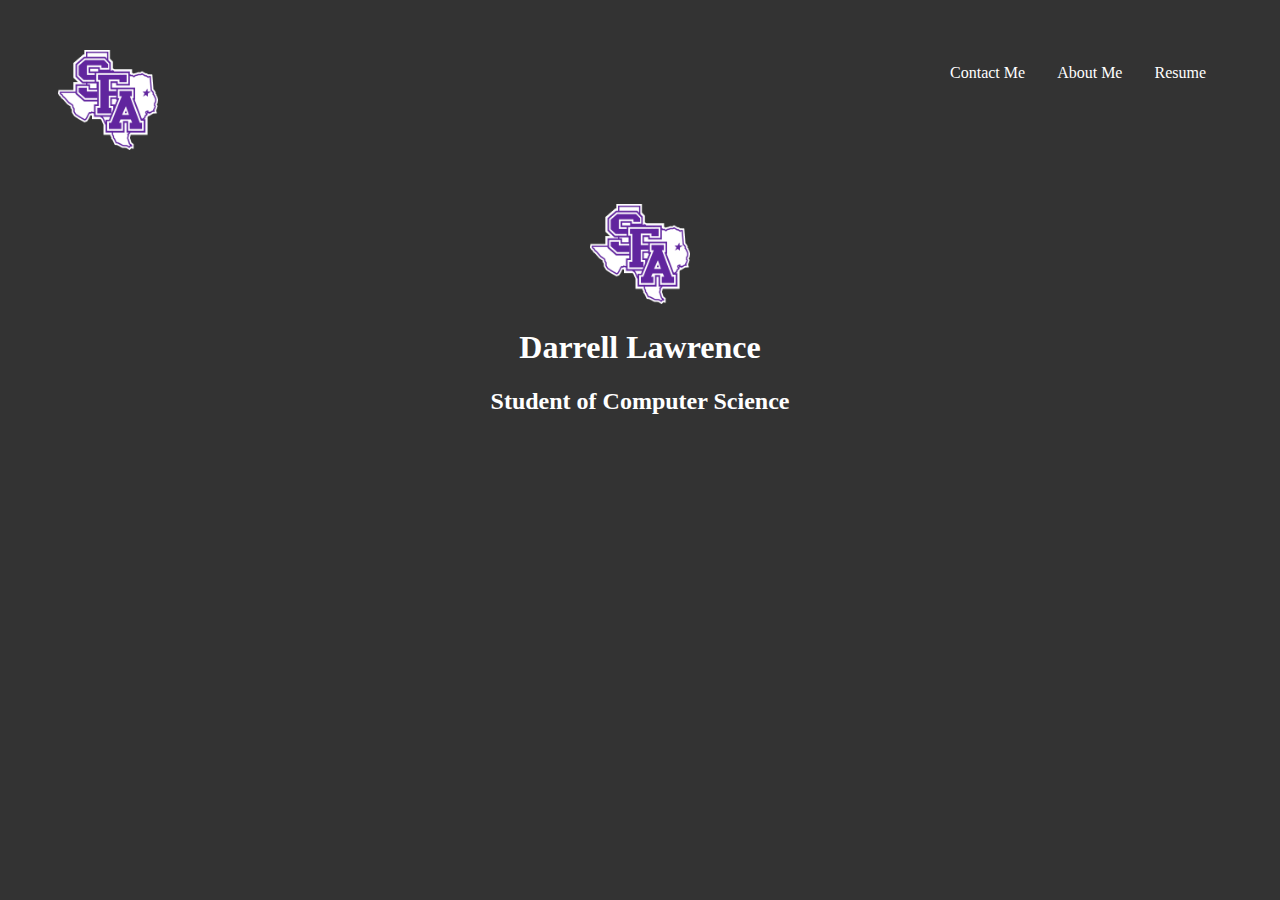
==== src/index.html @ 605ee231 "Index page creation/setup" ====
<!DOCTYPE html>
<html lang="en">
<head>
    <meta charset="UTF-8">
    <meta http-equiv="X-UA-Compatible" content="IE=edge">
    <meta name="viewport" content="width=device-width, initial-scale=1.0">
    <link rel="stylesheet" href="/style/style.css">
    <title>Home</title>
</head>
<body>
    <div id="header">
        <ul>
            <li style="float:left"><img src="/images/logo.png" alt="Logo" style="width: 100px;height:100px;"></li>           
            <li><a href="#resume">Resume</a></li>
            <li><a href="#about">About Me</a></li>
            <li><a href="#contact">Contact Me</a></li>           
        </ul>
    </div>
    <div id ="main">
        <ul>
            <li><img src="/images/logo.png" alt="Logo" style="width: 100px;height:100px;"></li>           
            <li><h1>Darrell Lawrence</h1></li>
            <li><h2>Student of Computer Science</h2></li>          
        </ul>
    </div>
    
</body>
</html>
---- style/style.css ----
body{
    background-color: #333;
}

#header ul {
    list-style-type: none;
    margin: 50px;
    padding: 0;
    overflow: hidden;
    text-align: center;
  }
  
  #header li {
    float: right;
  }
  
  #header li a{
    display: block;
    color: white;
    text-align: center;
    padding: 14px 16px;
    text-decoration: none;
  }
  
  #header li a:hover {
    color:rgb(17, 143, 182)
  }


  #main ul {
    color:white;
    list-style-type: none;
    margin: 50px;
    padding: 0;
    overflow: hidden;
    text-align: center;
  }
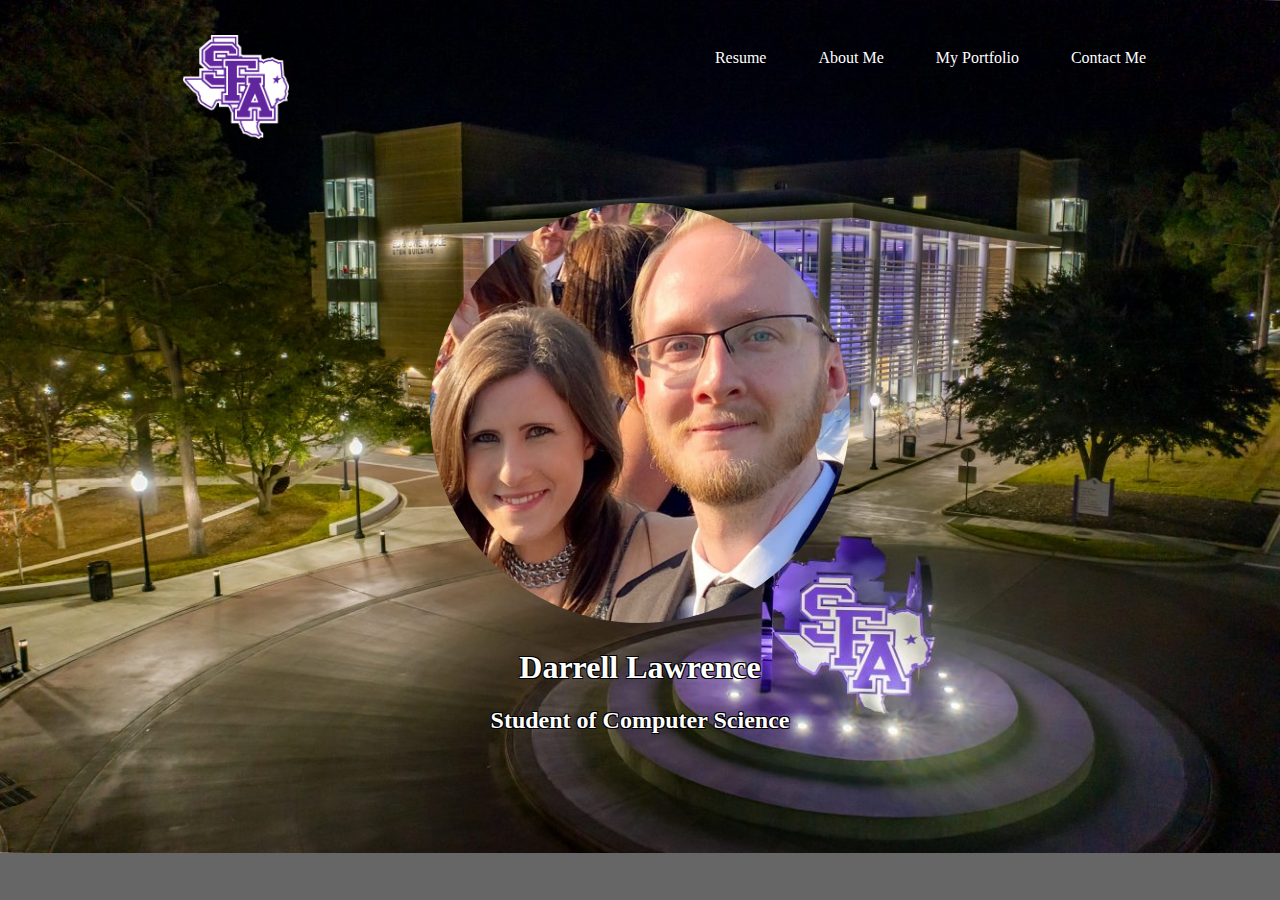
==== commit 71bad11e: "Index.html and style.css updates" ====
--- a/src/index.html
+++ b/src/index.html
@@ -8,21 +8,27 @@
     <title>Home</title>
 </head>
 <body>
-    <div id="header">
-        <ul>
-            <li style="float:left"><img src="/images/logo.png" alt="Logo" style="width: 100px;height:100px;"></li>           
-            <li><a href="#resume">Resume</a></li>
-            <li><a href="#about">About Me</a></li>
-            <li><a href="#contact">Contact Me</a></li>           
-        </ul>
-    </div>
-    <div id ="main">
-        <ul>
-            <li><img src="/images/logo.png" alt="Logo" style="width: 100px;height:100px;"></li>           
-            <li><h1>Darrell Lawrence</h1></li>
-            <li><h2>Student of Computer Science</h2></li>          
-        </ul>
-    </div>
+    <div id="background">
+        <div id="header">
+            <ul>
+                <li style="float:left"><img src="/images/logo.png" alt="Logo" style="width:45%;height:45%;"></li>           
+                <li><a href="#contact">Contact Me</a></li> 
+                <li><a href="#portfolio">My Portfolio</a></li>
+                <li><a href="#about">About Me</a></li>
+                <li><a href="#resume">Resume</a></li>
+                
+                        
+            </ul>
+        </div>
+        <div id ="main">
+            <ul>
+                <li><img src="/images/profilePic.jpg" alt="Logo" style="width: 420px;height:420px;border-radius: 75%;"></li>
+                <li><h1>Darrell Lawrence</h1></li>
+                <li><h2>Student of Computer Science</h2></li>            
+                         
+            </ul>
+        </div>
+</div>
     
 </body>
 </html>--- a/style/style.css
+++ b/style/style.css
@@ -1,17 +1,26 @@
 body{
-    background-color: #333;
+
+    background-color: rgba(0,0,0,.6);
+    background-image: url("/images/SFAbackground3.jpg");
+    background-repeat: no-repeat;
+    background-size: cover;
 }
+
 
 #header ul {
     list-style-type: none;
-    margin: 50px;
+    margin: 25px 100px 0px 100px;
     padding: 0;
     overflow: hidden;
     text-align: center;
+    border-radius: 25px;
+    font-family: Cochin, Georgia, Times, 'Times New Roman', serif; 
+    
   }
   
   #header li {
     float: right;
+    margin: 10px;
   }
   
   #header li a{
@@ -23,17 +32,22 @@
   }
   
   #header li a:hover {
-    color:rgb(17, 143, 182)
+    color:#61249d;
   }
 
 
   #main ul {
     color:white;
+    text-shadow: -1px -1px 0 #000, 1px -1px 0 #000, -1px 1px 0 #000, 1px 1px 0 #000;
     list-style-type: none;
-    margin: 50px;
+    margin: 50px 50px 50px 50px;
     padding: 0;
     overflow: hidden;
     text-align: center;
+    font-family:Cambria, Cochin, Georgia, Times, 'Times New Roman', serif;
+    
+
+    
   }
 
   